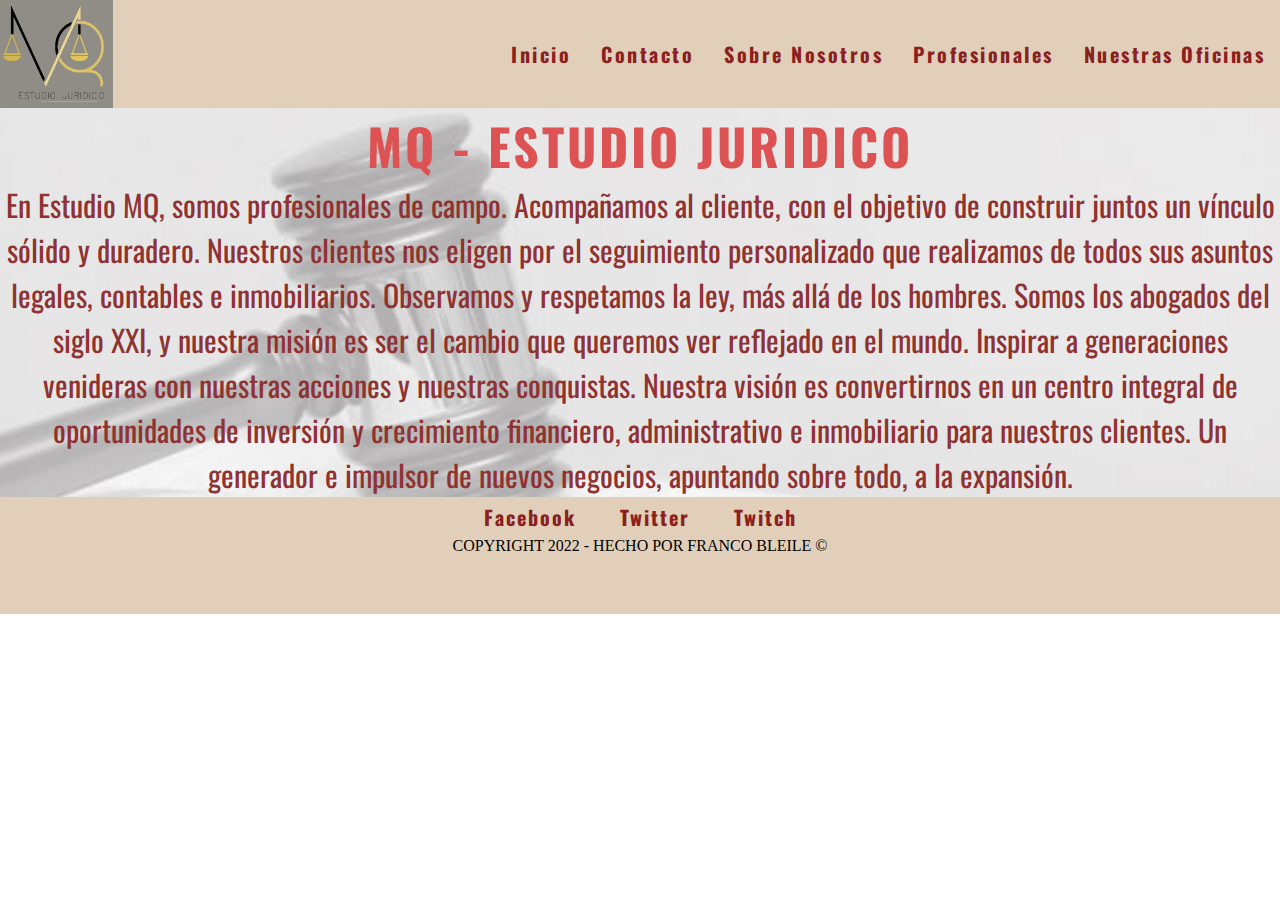
==== index.html @ 2075494a "Mi primer commit" ====
<!DOCTYPE html>
<html lang="en">

<head>
    <meta charset="UTF-8">
    <meta http-equiv="X-UA-Compatible" content="IE=edge">
    <meta name="viewport" content="width=device-width, initial-scale=1.0">
    <title>MQ ESTUDIO JURIDICO</title>
    <link rel="stylesheet" href="./css/style.css">
</head>

<body>
    <div class="container">
        <div class="header">
            <a href="./index.html">
                <img src="./imagenes/logo.jpg" alt="LOGO">
            </a>
            <nav>
                <ul>
                    <li>
                        <a href="./index.html">Inicio</a>
                    </li>
                    <li>
                        <a href="./paginas/contacto.html">Contacto</a>
                    </li>
                    <li>
                        <a href="./paginas/sobrenosotros.html">Sobre Nosotros</a>
                    </li>
                    <li>
                        <a href="./paginas/profesionales.html">Profesionales</a>
                    </li>
                    <li>
                        <a href="./paginas/oficinas.html">Nuestras Oficinas</a>
                    </li>
                </ul>
            </nav>
        </div>

        <div class="cuerpo-uno imgfondo-inicio">
            <div class="inicio-huno">
                <h1>MQ - ESTUDIO JURIDICO</h1>
            </div>
            <div class="inicio-hdos">
                <p>En Estudio MQ, somos profesionales de campo. Acompañamos al cliente, con el objetivo de construir
                    juntos un
                    vínculo sólido y duradero.

                    Nuestros clientes nos eligen por el seguimiento personalizado que realizamos de todos sus
                    asuntos
                    legales,
                    contables e inmobiliarios. Observamos y respetamos la ley, más allá de los hombres.

                    Somos los abogados del siglo XXI, y nuestra misión es ser el cambio que queremos ver reflejado
                    en el
                    mundo.
                    Inspirar a generaciones venideras con nuestras acciones y nuestras conquistas.

                    Nuestra visión es convertirnos en un centro integral de oportunidades de inversión y crecimiento
                    financiero,
                    administrativo e inmobiliario para nuestros clientes. Un generador e impulsor de nuevos
                    negocios,
                    apuntando
                    sobre todo, a la expansión.
                </p>
            </div>
        </div>

        <div class="footer">
            <div class="links-index">
                <a href="https://es-la.facebook.com/">Facebook</a>
                <a href="https://twitter.com/">Twitter</a>
                <a href="https://es-la.facebook.com/">Twitch</a>
            </div>
            <div class="copy-index">
                <p>COPYRIGHT 2022 - HECHO POR FRANCO BLEILE &copy</p>
            </div>
        </div>
    </div>
</body>

</html>
---- css/style.css ----
@import url("https://fonts.googleapis.com/css2?family=Cantarell&family=Dosis:wght@200&family=Oswald:wght@200&display=swap");
@import url("https://fonts.googleapis.com/css2?family=Cairo:wght@200&family=Cantarell&family=Dosis:wght@200&family=Oswald:wght@200&display=swap");

*{
    padding: 0;
    margin: 0;
}

/*GRID*/

.container {
    display: grid;
    grid-template-columns: 12vw auto 13vw;
    grid-template-rows: 12vh auto 13vh;
    gap: 0px 0px;
    grid-auto-flow: row;
    grid-template-areas:
      "header header header header"
      "cuerpo-uno cuerpo-uno cuerpo-uno cuerpo-uno"
      "footer footer footer footer";
  }
  
/* HEADER */

  .header { 
    grid-area: header;
    background-color: rgba(179, 128, 70, 0.377);
    display: flex;
    justify-content: space-between;
}

.header a img{
  height: 12vh;
}

.header nav{
  display: flex;
  align-items: center;
}

.header nav ul{
  display: flex;
  list-style: none;
}

.header nav ul li{
  padding: 15px;
}

.header nav ul li a{
  color:rgb(139, 32, 32);
  text-decoration: none;
  font-family: "Oswald", sans-serif;
  font-size: 20px;
  letter-spacing: 2.5px;
  font-weight: bold;

}

.header nav ul li a:hover{
  color: rgb(235, 142, 142);
}

/* INICIO */

.cuerpo-uno{
  grid-area: cuerpo-uno;
}

.imgfondo-inicio{
  background:url(../imagenes/fondoinicio.jpg);
  background-size: cover;
}

.inicio-huno{
  grid-area: cuerpo-uno;
  font-family: "Oswald", sans-serif;
  text-align: center;
  color: rgb(221, 82, 82);
  font-size: 25px;
  letter-spacing: 3px;
}
.inicio-hdos{
  grid-area: cuerpo-uno;
  font-family: "Oswald", sans-serif;
  text-align: center;
  color:rgb(143, 50, 50);
  font-size: 30px;
}

/* CONTACTO */

.imgfondo-contacto{
  background-image: url(../imagenes/contactanos.jpg);
  background-size: cover;
  background-repeat: no-repeat;
}

.formulario{
  display: flex;
  flex-direction: column;
  align-items: center;
}

.menu{
  text-align: center;
}

.formulario .contacto-huno{
  font-family: "Oswald", sans-serif;
  font-size: 20px;
  color: rgb(221, 82, 82);
}

/* SOBRE NOSOTROS */

.imgfondo-sobrenosotros{
  background-image: url(../imagenes/sobrenosotros.jfif);
  background-size: cover;
  background-repeat: no-repeat;
}

.sobrenosotros-huno{
  text-align: center;
  font-family: "Oswald", sans-serif;
  font-size: 20px;
  color:rgb(143, 50, 50);
}

.sobrenosotros-parrafo{
  font-weight: bold;
  font-family: "Cairo", sans-serif;
  padding: 13px;
  letter-spacing: 2px;
  font-size: 20px;
  color:rgb(170, 47, 47);
  background-color: rgb(224, 197, 162);
}

.imagen1-sobrenosotros img{
  max-width: 350px;
}

.imagen2-sobrenosotros img{
  max-width: 424px;
}

.imagen3-sobrenosotros img{
  max-width: 310px;
}

.conjunto-de-imagenes{
  display: flex;
  justify-content: center;
}

/* NUESTRAS OFICINAS */

.imgfondo-oficinas{
  background-image:url(../imagenes/mapas.jpg) ;
  background-size: cover;
  background-repeat: no-repeat;
}

.recuadro{
  background-color: antiquewhite;
  text-align: center;
}

.oficinas-hdos{
  font-family: "Oswald", sans-serif;
  font-size: 15px;
  letter-spacing: 2px;
}

.oficinas-parrafo{
  font-family: "Oswald", sans-serif;
  font-size: 18px;
  letter-spacing: 2px;
}

.googlemaps{
  text-align: center;
}

/* PROFESIONALES */

.profesionales-huno{
  text-align: center;
  color:rgb(143, 50, 50);
  font-family: "Oswald", sans-serif;
  font-size: 20px;
}

.profesionales-recuadro{
  display: flex;
  max-width: 350px;
  flex-direction: column;
  align-items: center;
}

.profesionales-otro{
  background-color: antiquewhite;
}

.profesionales-hdos{
  font-family: "Oswald", sans-serif;
  font-size: 15px;
  letter-spacing: 2px;
  text-align: center;
}

.profesionales-parrafo{
  font-family: "Oswald", sans-serif;
  font-size: 15px;
  letter-spacing: 2px;
  padding: 5px;
}

.profesional-uno img{
  max-width: 350px;
}

.profesional-dos img{
  max-width: 350px;
}

.profesional-tres img{
  max-width: 178px;
  text-align: center;
}

.profesionales-todo{
  display: flex;
  justify-content: center;
  justify-content: space-between;
  align-items: center;
}

/* FOOTER */

.footer { 
  display: flex;
  grid-area: footer;
  background-color: rgba(179, 128, 70, 0.377);
  flex-direction: column;
  align-items: center;
}

.footer .links-index{
  padding-top: 5px;
  padding-bottom: 5px;
}

.footer .links-index a{
  padding: 20px;
  text-decoration: none;
  color:rgb(139, 32, 32);
  font-family: "Oswald", sans-serif;
  font-size: 20px;
  letter-spacing: 2px;
  font-weight: bold;
}

.footer .links-index a:hover{
  color: rgb(235, 142, 142);
}
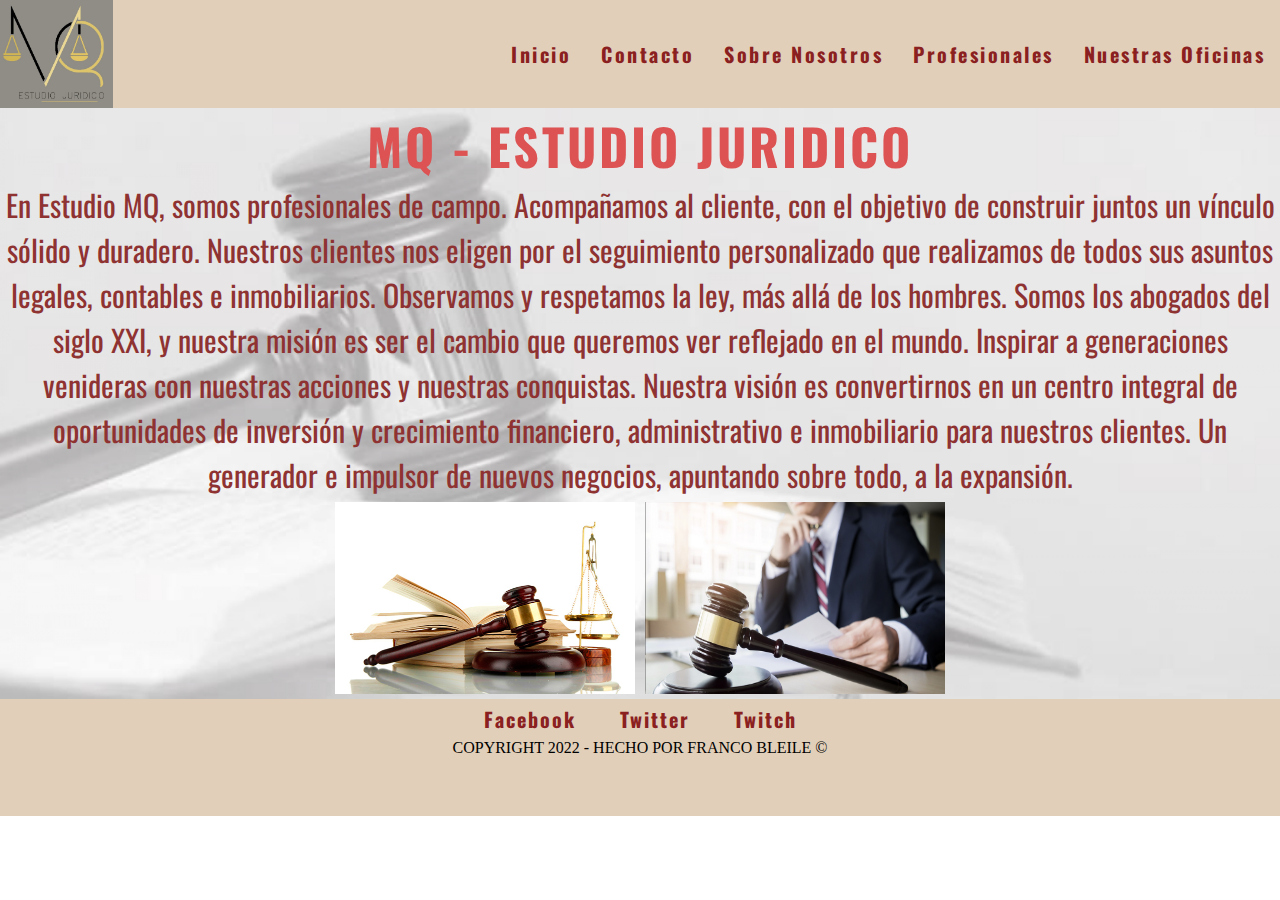
==== commit 02d1605f: "estilos flex-index" ====
--- a/index.html
+++ b/index.html
@@ -63,6 +63,10 @@
                     sobre todo, a la expansión.
                 </p>
             </div>
+            <div class="flex-index">
+                <img src="./imagenes/imagen1.jpg" alt="estudio">
+                <img src="./imagenes/imagen2.jpg" alt="estudio">
+            </div>
         </div>
 
         <div class="footer">
--- a/css/style.css
+++ b/css/style.css
@@ -88,6 +88,17 @@
   font-size: 30px;
 }
 
+.flex-index{
+  display: flex;
+  flex-wrap: wrap;
+  justify-content: center;
+}
+
+.flex-index img{
+  padding: 5px;
+  max-width: 300px;
+}
+
 /* CONTACTO */
 
 .imgfondo-contacto{
@@ -163,7 +174,7 @@
 }
 
 .recuadro{
-  background-color: antiquewhite;
+  background-color: rgba(250, 235, 215, 0.589);
   text-align: center;
 }
 
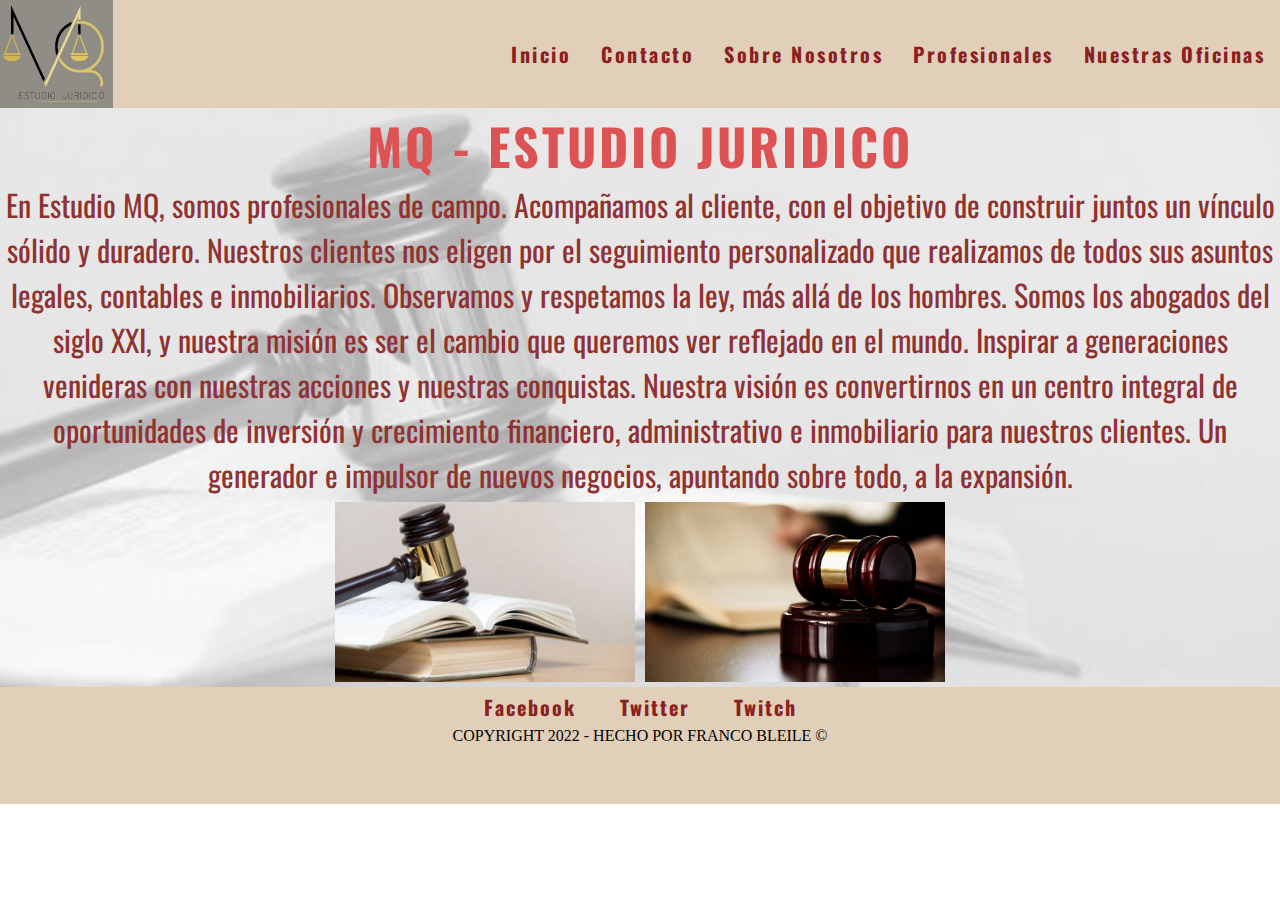
==== commit 82262325: "Agregue transformaciones y anims" ====
--- a/index.html
+++ b/index.html
@@ -62,10 +62,10 @@
                     apuntando
                     sobre todo, a la expansión.
                 </p>
-            </div>
-            <div class="flex-index">
-                <img src="./imagenes/imagen1.jpg" alt="estudio">
-                <img src="./imagenes/imagen2.jpg" alt="estudio">
+                <div class="flex-index">
+                    <img src="./imagenes/img1.jpg" alt="Imagen1">
+                    <img src="./imagenes/img2.jpg" alt="Imagen2">
+                </div>
             </div>
         </div>
 
--- a/css/style.css
+++ b/css/style.css
@@ -80,6 +80,18 @@
   font-size: 25px;
   letter-spacing: 3px;
 }
+
+.inicio-huno:hover{
+  background-color: brown;
+  transition:.5s;
+}
+
+.inicio-hdos:hover{
+  color: grey;
+  transition: .4s;
+  transform: skew(-15deg);
+}
+
 .inicio-hdos{
   grid-area: cuerpo-uno;
   font-family: "Oswald", sans-serif;
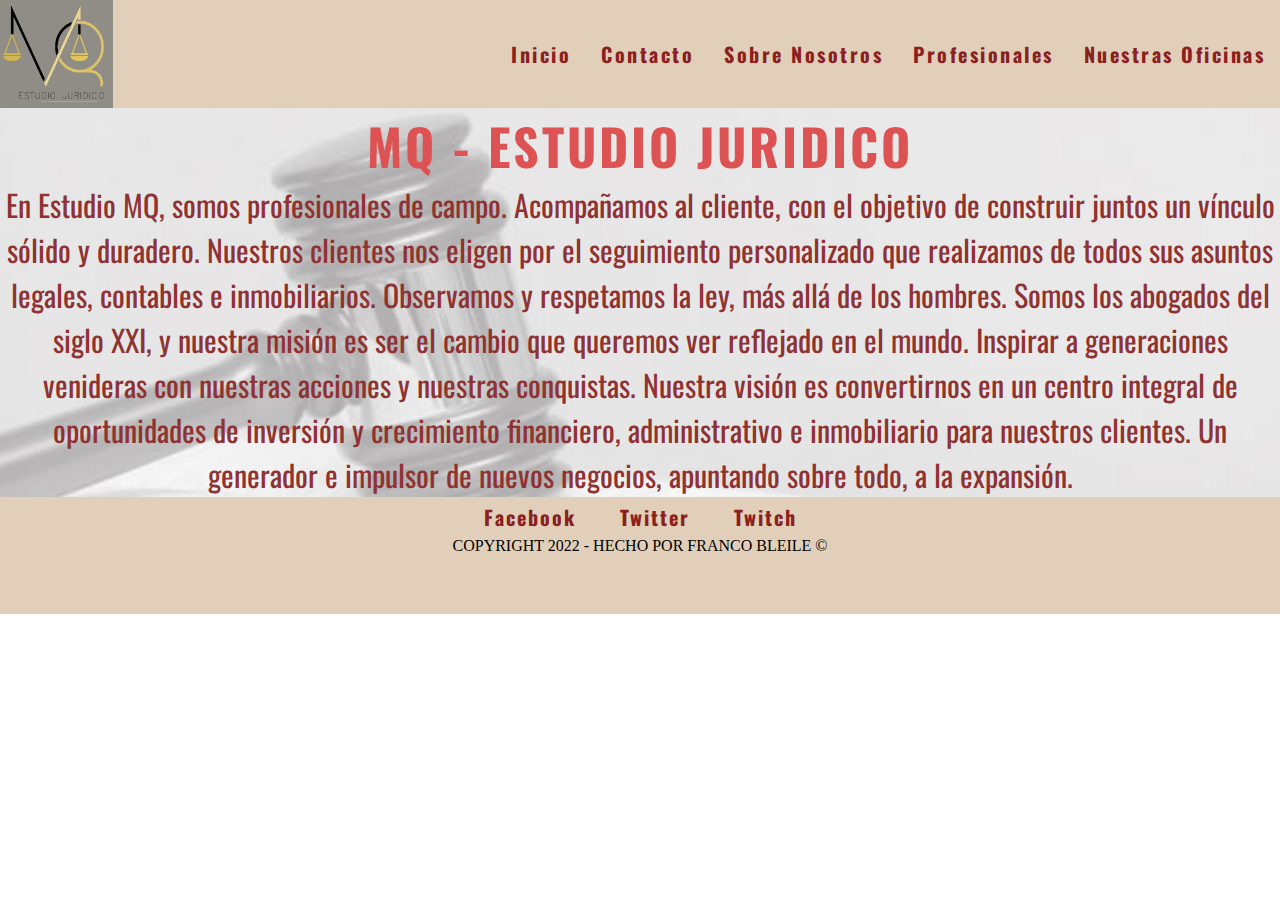
==== commit fb24a54f: "Cambié los wrap para responsive" ====
--- a/index.html
+++ b/index.html
@@ -62,10 +62,6 @@
                     apuntando
                     sobre todo, a la expansión.
                 </p>
-                <div class="flex-index">
-                    <img src="./imagenes/img1.jpg" alt="Imagen1">
-                    <img src="./imagenes/img2.jpg" alt="Imagen2">
-                </div>
             </div>
         </div>
 
--- a/css/style.css
+++ b/css/style.css
@@ -81,8 +81,8 @@
   letter-spacing: 3px;
 }
 
-.inicio-huno:hover{
-  background-color: brown;
+/* .inicio-huno:hover{
+  background-color: rgb(219, 138, 138);
   transition:.5s;
 }
 
@@ -90,7 +90,7 @@
   color: grey;
   transition: .4s;
   transform: skew(-15deg);
-}
+} */
 
 .inicio-hdos{
   grid-area: cuerpo-uno;
@@ -98,17 +98,6 @@
   text-align: center;
   color:rgb(143, 50, 50);
   font-size: 30px;
-}
-
-.flex-index{
-  display: flex;
-  flex-wrap: wrap;
-  justify-content: center;
-}
-
-.flex-index img{
-  padding: 5px;
-  max-width: 300px;
 }
 
 /* CONTACTO */
@@ -175,6 +164,7 @@
 .conjunto-de-imagenes{
   display: flex;
   justify-content: center;
+  flex-wrap: wrap;
 }
 
 /* NUESTRAS OFICINAS */
@@ -258,6 +248,7 @@
   justify-content: center;
   justify-content: space-between;
   align-items: center;
+  flex-wrap: wrap;
 }
 
 /* FOOTER */
